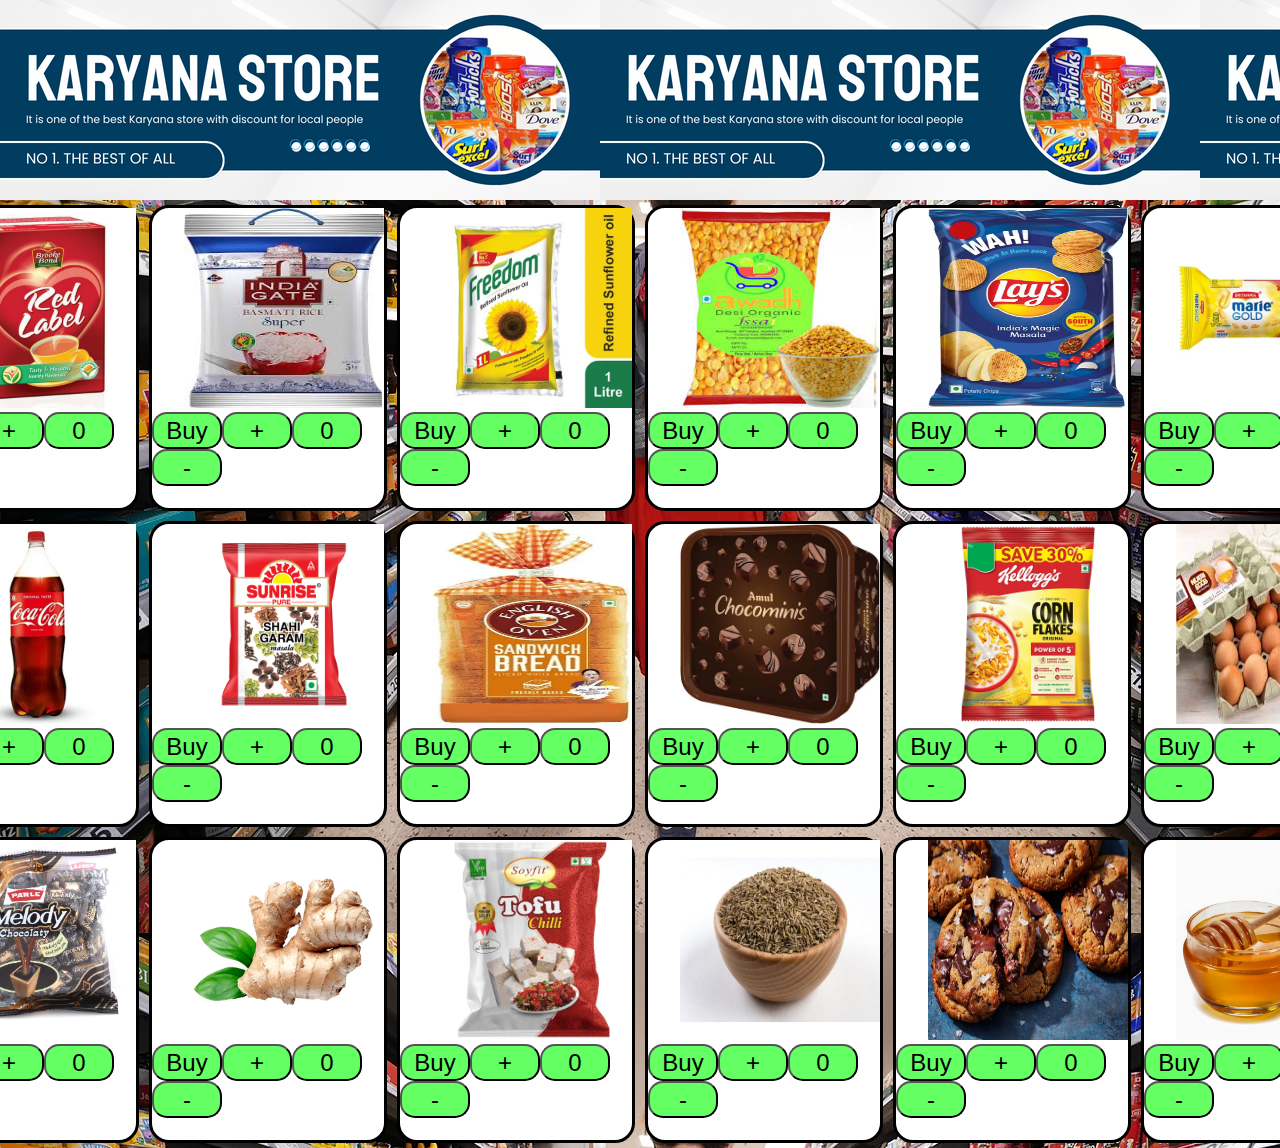
==== mainpage.html @ 8c0c9960 "Add files via upload" ====
<!DOCTYPE html>
<html lang="en">
<head>
    <meta charset="UTF-8">
    <meta name="viewport" content="width=device-width, initial-scale=1.0">
    <title>Karyana store</title>
    <link rel="stylesheet" href="mainpage.css">
    <script src="index2.js"></script>
    <link rel="icon" href="iconn.png" type="image/x-icon">
</head>
<body>
    <div>
        <div class="header"></div>
        <div class="first">
            <div><img src="image.png" alt=""><button class="buy">Buy</button><button class="plus">+</button><button class="zero">0</button><button class="minus">-</button></div>
            <div><img src="image copy.png" alt=""><button class="buy">Buy</button><button class="plus">+</button><button class="zero">0</button><button class="minus">-</button></div>
            <div><img src="image copy 2.png" alt=""><button class="buy">Buy</button><button class="plus">+</button><button class="zero">0</button><button class="minus">-</button></div>
            <div><img src="download.jpeg" alt=""><button class="buy">Buy</button><button class="plus">+</button><button class="zero">0</button><button class="minus">-</button></div>
            <div><img src="-original-imagkwahjha3grdj.webp" alt=""><button class="buy">Buy</button><button class="plus">+</button><button class="zero">0</button><button class="minus">-</button></div>
            <div><img src="40001610-2_4-britannia-marie-gold-biscuits.webp" alt=""><button class="buy">Buy</button><button class="plus">+</button><button class="zero">0</button><button class="minus">-</button></div>
        </div>
        <div class="first">
            <div><img src="fresh-cold-drinks-500x500.webp" alt=""><button class="buy">Buy</button><button class="plus">+</button><button class="zero">0</button><button class="minus">-</button></div>
            <div><img src="sahi-garam-sachet-front.jpg" alt=""><button class="buy">Buy</button><button class="plus">+</button><button class="zero">0</button><button class="minus">-</button></div>
            <div><img src="shopping.webp" alt=""><button class="buy">Buy</button><button class="plus">+</button><button class="zero">0</button><button class="minus">-</button></div>
            <div><img src="shopping (1).webp" alt=""><button class="buy">Buy</button><button class="plus">+</button><button class="zero">0</button><button class="minus">-</button></div>
            <div><img src="40121897_6-kelloggs-corn-flakes.webp" alt=""><button class="buy">Buy</button><button class="plus">+</button><button class="zero">0</button><button class="minus">-</button></div>
            <div><img src="eggs.jpeg" alt=""><button class="buy">Buy</button><button class="plus">+</button><button class="zero">0</button><button class="minus">-</button></div>
        </div>
        <div class="first">
            <div><img src="cand.jpg" alt=""><button class="buy">Buy</button><button class="plus">+</button><button class="zero">0</button><button class="minus">-</button></div>
            <div><img src="adrak.png" alt=""><button class="buy">Buy</button><button class="plus">+</button><button class="zero">0</button><button class="minus">-</button></div>
            <div><img src="tofu.webp" alt=""><button class="buy">Buy</button><button class="plus">+</button><button class="zero">0</button><button class="minus">-</button></div>
            <div><img src="zeera.jpg" alt=""><button class="buy">Buy</button><button class="plus">+</button><button class="zero">0</button><button class="minus">-</button></div>
            <div><img src="cookie.jpg" alt=""><button class="buy">Buy</button><button class="plus">+</button><button class="zero">0</button><button class="minus">-</button></div>
            <div><img src="honey_2__1.jpg" alt=""><button class="buy">Buy</button><button class="plus">+</button><button class="zero">0</button><button class="minus">-</button></div>
        </div>
    </div>
</body>
</html>
---- mainpage.css ----
body {
    margin: 0px;
    background-image: url(Inflation1400.webp);
}
.header {
    height: 200px;
    width: 100%;
    background-color: thistle;
    background-image: url(ALL\ IN\ ONE\ KARYANA\ STORE.png);
}
.first {
   display: flex;
   justify-content: center;
}
.first div {
    background-color: rgb(255, 255, 255);
    height: 300px;
    width: 300px;
    margin: 5px;
    border-radius: 20px;
    justify-content: center;
    border: 3px solid black;
}
.first img {
    height: 200px;
    width: 200px;
    margin-left: 32px;
}

.first button {
    height: 37px;
    width: 70px;
    background-color: rgb(99, 255, 99);
    border-radius: 15px;
    font-size: 1.5em;

}
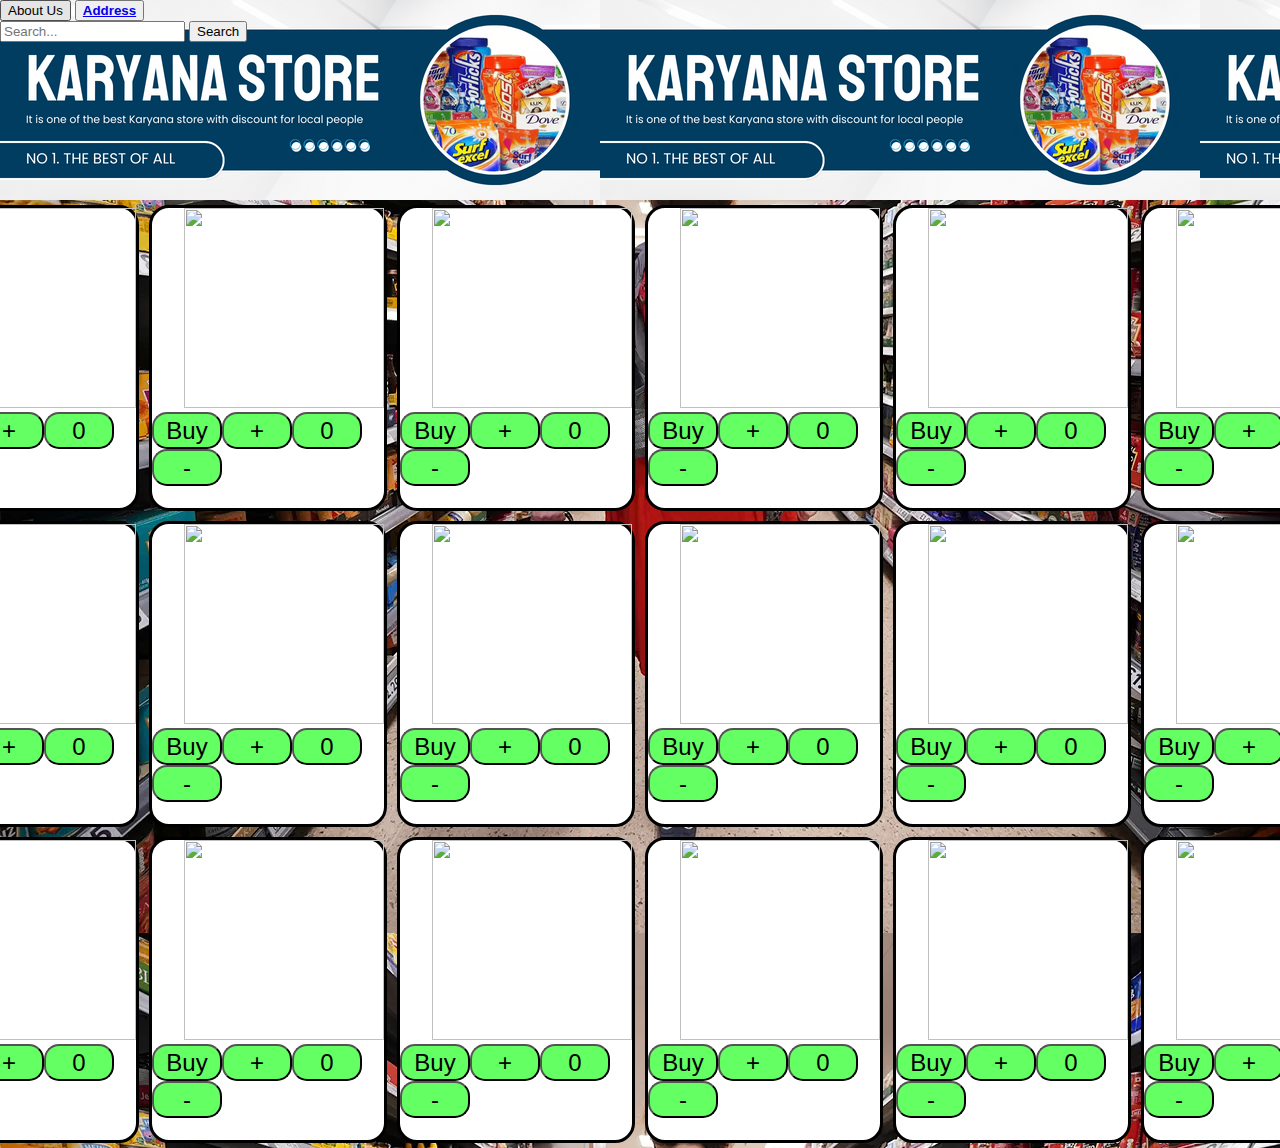
==== commit d0a57ed1: "Update mainpage.html" ====
--- a/mainpage.html
+++ b/mainpage.html
@@ -6,34 +6,41 @@
     <title>Karyana store</title>
     <link rel="stylesheet" href="mainpage.css">
     <script src="index2.js"></script>
-    <link rel="icon" href="iconn.png" type="image/x-icon">
+    <link rel="icon" href="pictures/iconn.png" type="image/x-icon">
 </head>
 <body>
     <div>
-        <div class="header"></div>
+        <div class="header">
+            <button>About Us</button>
+            <button><a href="https://maps.app.goo.gl/Xrh5cBYfnirco7569"> <b>Address</b></a></button>
+            <div class="search-bar">
+              <input type="text" placeholder="Search...">
+              <button>Search</button>
+            </div>
+          </div>          
         <div class="first">
-            <div><img src="image.png" alt=""><button class="buy">Buy</button><button class="plus">+</button><button class="zero">0</button><button class="minus">-</button></div>
-            <div><img src="image copy.png" alt=""><button class="buy">Buy</button><button class="plus">+</button><button class="zero">0</button><button class="minus">-</button></div>
-            <div><img src="image copy 2.png" alt=""><button class="buy">Buy</button><button class="plus">+</button><button class="zero">0</button><button class="minus">-</button></div>
-            <div><img src="download.jpeg" alt=""><button class="buy">Buy</button><button class="plus">+</button><button class="zero">0</button><button class="minus">-</button></div>
-            <div><img src="-original-imagkwahjha3grdj.webp" alt=""><button class="buy">Buy</button><button class="plus">+</button><button class="zero">0</button><button class="minus">-</button></div>
-            <div><img src="40001610-2_4-britannia-marie-gold-biscuits.webp" alt=""><button class="buy">Buy</button><button class="plus">+</button><button class="zero">0</button><button class="minus">-</button></div>
+            <div><img src="pictures/image.png" alt=""><button class="buy">Buy</button><button class="plus">+</button><button class="zero">0</button><button class="minus">-</button></div>
+            <div><img src="pictures/image copy.png" alt=""><button class="buy">Buy</button><button class="plus">+</button><button class="zero">0</button><button class="minus">-</button></div>
+            <div><img src="pictures/image copy 2.png" alt=""><button class="buy">Buy</button><button class="plus">+</button><button class="zero">0</button><button class="minus">-</button></div>
+            <div><img src="pictures/download.jpeg" alt=""><button class="buy">Buy</button><button class="plus">+</button><button class="zero">0</button><button class="minus">-</button></div>
+            <div><img src="pictures/-original-imagkwahjha3grdj.webp" alt=""><button class="buy">Buy</button><button class="plus">+</button><button class="zero">0</button><button class="minus">-</button></div>
+            <div><img src="pictures/40001610-2_4-britannia-marie-gold-biscuits.webp" alt=""><button class="buy">Buy</button><button class="plus">+</button><button class="zero">0</button><button class="minus">-</button></div>
         </div>
         <div class="first">
-            <div><img src="fresh-cold-drinks-500x500.webp" alt=""><button class="buy">Buy</button><button class="plus">+</button><button class="zero">0</button><button class="minus">-</button></div>
-            <div><img src="sahi-garam-sachet-front.jpg" alt=""><button class="buy">Buy</button><button class="plus">+</button><button class="zero">0</button><button class="minus">-</button></div>
-            <div><img src="shopping.webp" alt=""><button class="buy">Buy</button><button class="plus">+</button><button class="zero">0</button><button class="minus">-</button></div>
-            <div><img src="shopping (1).webp" alt=""><button class="buy">Buy</button><button class="plus">+</button><button class="zero">0</button><button class="minus">-</button></div>
-            <div><img src="40121897_6-kelloggs-corn-flakes.webp" alt=""><button class="buy">Buy</button><button class="plus">+</button><button class="zero">0</button><button class="minus">-</button></div>
-            <div><img src="eggs.jpeg" alt=""><button class="buy">Buy</button><button class="plus">+</button><button class="zero">0</button><button class="minus">-</button></div>
+            <div><img src="pictures/fresh-cold-drinks-500x500.webp" alt=""><button class="buy">Buy</button><button class="plus">+</button><button class="zero">0</button><button class="minus">-</button></div>
+            <div><img src="pictures/sahi-garam-sachet-front.jpg" alt=""><button class="buy">Buy</button><button class="plus">+</button><button class="zero">0</button><button class="minus">-</button></div>
+            <div><img src="pictures/shopping.webp" alt=""><button class="buy">Buy</button><button class="plus">+</button><button class="zero">0</button><button class="minus">-</button></div>
+            <div><img src="pictures/shopping (1).webp" alt=""><button class="buy">Buy</button><button class="plus">+</button><button class="zero">0</button><button class="minus">-</button></div>
+            <div><img src="pictures/40121897_6-kelloggs-corn-flakes.webp" alt=""><button class="buy">Buy</button><button class="plus">+</button><button class="zero">0</button><button class="minus">-</button></div>
+            <div><img src="pictures/eggs.jpeg" alt=""><button class="buy">Buy</button><button class="plus">+</button><button class="zero">0</button><button class="minus">-</button></div>
         </div>
         <div class="first">
-            <div><img src="cand.jpg" alt=""><button class="buy">Buy</button><button class="plus">+</button><button class="zero">0</button><button class="minus">-</button></div>
-            <div><img src="adrak.png" alt=""><button class="buy">Buy</button><button class="plus">+</button><button class="zero">0</button><button class="minus">-</button></div>
-            <div><img src="tofu.webp" alt=""><button class="buy">Buy</button><button class="plus">+</button><button class="zero">0</button><button class="minus">-</button></div>
-            <div><img src="zeera.jpg" alt=""><button class="buy">Buy</button><button class="plus">+</button><button class="zero">0</button><button class="minus">-</button></div>
-            <div><img src="cookie.jpg" alt=""><button class="buy">Buy</button><button class="plus">+</button><button class="zero">0</button><button class="minus">-</button></div>
-            <div><img src="honey_2__1.jpg" alt=""><button class="buy">Buy</button><button class="plus">+</button><button class="zero">0</button><button class="minus">-</button></div>
+            <div><img src="pictures/cand.jpg" alt=""><button class="buy">Buy</button><button class="plus">+</button><button class="zero">0</button><button class="minus">-</button></div>
+            <div><img src="pictures/adrak.png" alt=""><button class="buy">Buy</button><button class="plus">+</button><button class="zero">0</button><button class="minus">-</button></div>
+            <div><img src="pictures/tofu.webp" alt=""><button class="buy">Buy</button><button class="plus">+</button><button class="zero">0</button><button class="minus">-</button></div>
+            <div><img src="pictures/zeera.jpg" alt=""><button class="buy">Buy</button><button class="plus">+</button><button class="zero">0</button><button class="minus">-</button></div>
+            <div><img src="pictures/cookie.jpg" alt=""><button class="buy">Buy</button><button class="plus">+</button><button class="zero">0</button><button class="minus">-</button></div>
+            <div><img src="pictures/honey_2__1.jpg" alt=""><button class="buy">Buy</button><button class="plus">+</button><button class="zero">0</button><button class="minus">-</button></div>
         </div>
     </div>
 </body>
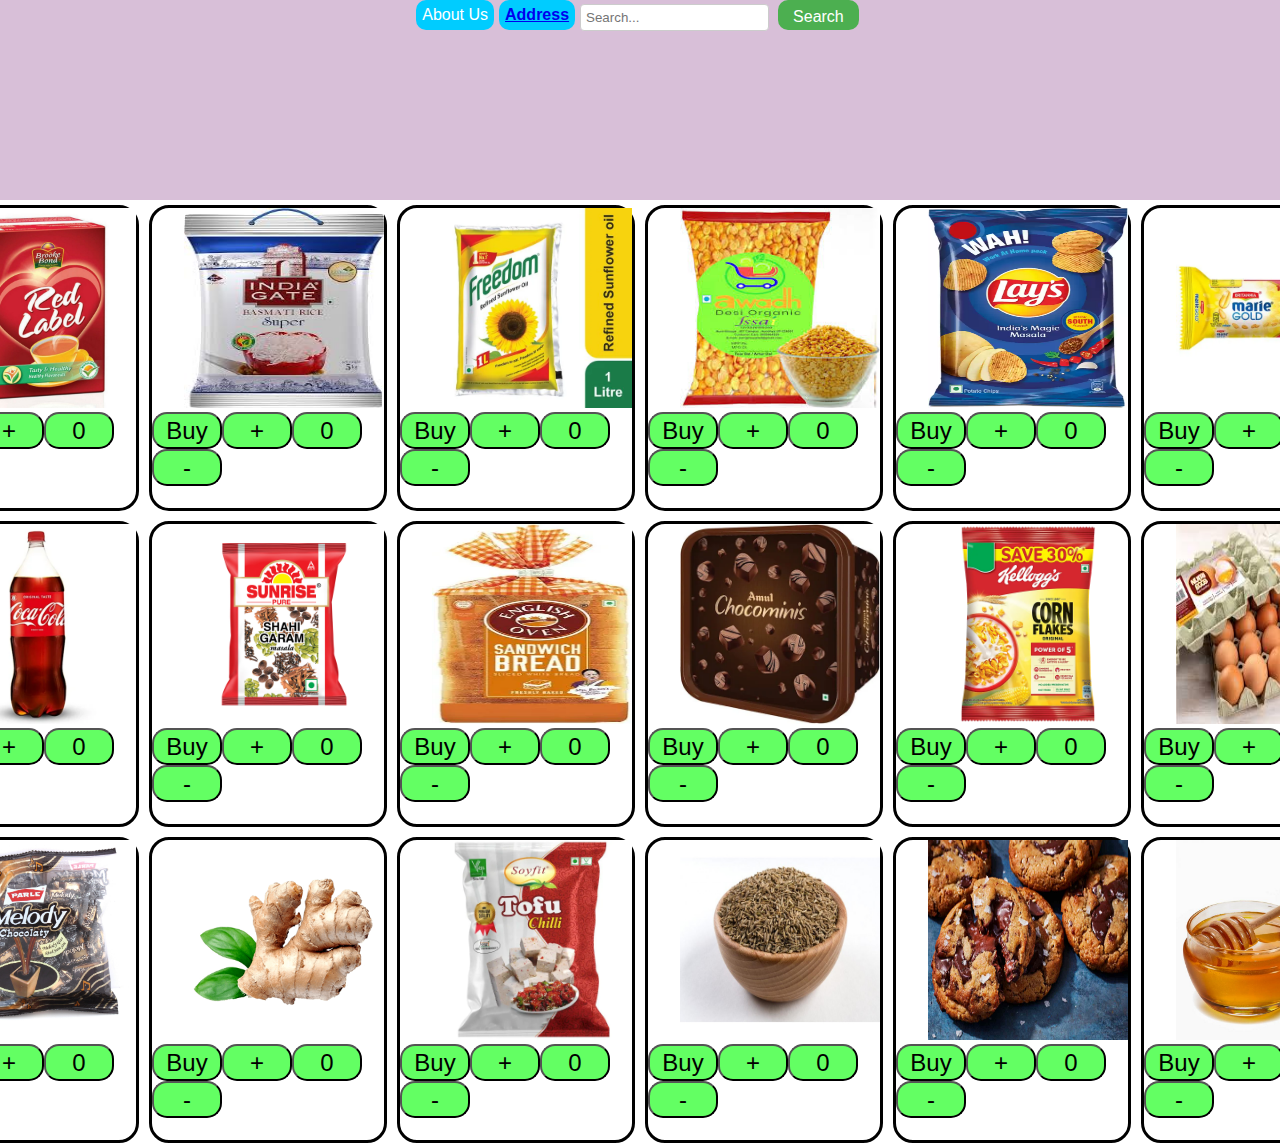
==== commit 85ce01ca: "Update mainpage.html" ====
--- a/mainpage.html
+++ b/mainpage.html
@@ -6,7 +6,7 @@
     <title>Karyana store</title>
     <link rel="stylesheet" href="mainpage.css">
     <script src="index2.js"></script>
-    <link rel="icon" href="pictures/iconn.png" type="image/x-icon">
+    <link rel="icon" href="iconn.png" type="image/x-icon">
 </head>
 <body>
     <div>
@@ -19,28 +19,28 @@
             </div>
           </div>          
         <div class="first">
-            <div><img src="pictures/image.png" alt=""><button class="buy">Buy</button><button class="plus">+</button><button class="zero">0</button><button class="minus">-</button></div>
-            <div><img src="pictures/image copy.png" alt=""><button class="buy">Buy</button><button class="plus">+</button><button class="zero">0</button><button class="minus">-</button></div>
-            <div><img src="pictures/image copy 2.png" alt=""><button class="buy">Buy</button><button class="plus">+</button><button class="zero">0</button><button class="minus">-</button></div>
-            <div><img src="pictures/download.jpeg" alt=""><button class="buy">Buy</button><button class="plus">+</button><button class="zero">0</button><button class="minus">-</button></div>
-            <div><img src="pictures/-original-imagkwahjha3grdj.webp" alt=""><button class="buy">Buy</button><button class="plus">+</button><button class="zero">0</button><button class="minus">-</button></div>
-            <div><img src="pictures/40001610-2_4-britannia-marie-gold-biscuits.webp" alt=""><button class="buy">Buy</button><button class="plus">+</button><button class="zero">0</button><button class="minus">-</button></div>
+            <div><img src="image.png" alt=""><button class="buy">Buy</button><button class="plus">+</button><button class="zero">0</button><button class="minus">-</button></div>
+            <div><img src="image copy.png" alt=""><button class="buy">Buy</button><button class="plus">+</button><button class="zero">0</button><button class="minus">-</button></div>
+            <div><img src="image copy 2.png" alt=""><button class="buy">Buy</button><button class="plus">+</button><button class="zero">0</button><button class="minus">-</button></div>
+            <div><img src="download.jpeg" alt=""><button class="buy">Buy</button><button class="plus">+</button><button class="zero">0</button><button class="minus">-</button></div>
+            <div><img src="-original-imagkwahjha3grdj.webp" alt=""><button class="buy">Buy</button><button class="plus">+</button><button class="zero">0</button><button class="minus">-</button></div>
+            <div><img src="40001610-2_4-britannia-marie-gold-biscuits.webp" alt=""><button class="buy">Buy</button><button class="plus">+</button><button class="zero">0</button><button class="minus">-</button></div>
         </div>
         <div class="first">
-            <div><img src="pictures/fresh-cold-drinks-500x500.webp" alt=""><button class="buy">Buy</button><button class="plus">+</button><button class="zero">0</button><button class="minus">-</button></div>
-            <div><img src="pictures/sahi-garam-sachet-front.jpg" alt=""><button class="buy">Buy</button><button class="plus">+</button><button class="zero">0</button><button class="minus">-</button></div>
-            <div><img src="pictures/shopping.webp" alt=""><button class="buy">Buy</button><button class="plus">+</button><button class="zero">0</button><button class="minus">-</button></div>
-            <div><img src="pictures/shopping (1).webp" alt=""><button class="buy">Buy</button><button class="plus">+</button><button class="zero">0</button><button class="minus">-</button></div>
-            <div><img src="pictures/40121897_6-kelloggs-corn-flakes.webp" alt=""><button class="buy">Buy</button><button class="plus">+</button><button class="zero">0</button><button class="minus">-</button></div>
-            <div><img src="pictures/eggs.jpeg" alt=""><button class="buy">Buy</button><button class="plus">+</button><button class="zero">0</button><button class="minus">-</button></div>
+            <div><img src="fresh-cold-drinks-500x500.webp" alt=""><button class="buy">Buy</button><button class="plus">+</button><button class="zero">0</button><button class="minus">-</button></div>
+            <div><img src="sahi-garam-sachet-front.jpg" alt=""><button class="buy">Buy</button><button class="plus">+</button><button class="zero">0</button><button class="minus">-</button></div>
+            <div><img src="shopping.webp" alt=""><button class="buy">Buy</button><button class="plus">+</button><button class="zero">0</button><button class="minus">-</button></div>
+            <div><img src="shopping (1).webp" alt=""><button class="buy">Buy</button><button class="plus">+</button><button class="zero">0</button><button class="minus">-</button></div>
+            <div><img src="40121897_6-kelloggs-corn-flakes.webp" alt=""><button class="buy">Buy</button><button class="plus">+</button><button class="zero">0</button><button class="minus">-</button></div>
+            <div><img src="eggs.jpeg" alt=""><button class="buy">Buy</button><button class="plus">+</button><button class="zero">0</button><button class="minus">-</button></div>
         </div>
         <div class="first">
-            <div><img src="pictures/cand.jpg" alt=""><button class="buy">Buy</button><button class="plus">+</button><button class="zero">0</button><button class="minus">-</button></div>
-            <div><img src="pictures/adrak.png" alt=""><button class="buy">Buy</button><button class="plus">+</button><button class="zero">0</button><button class="minus">-</button></div>
-            <div><img src="pictures/tofu.webp" alt=""><button class="buy">Buy</button><button class="plus">+</button><button class="zero">0</button><button class="minus">-</button></div>
-            <div><img src="pictures/zeera.jpg" alt=""><button class="buy">Buy</button><button class="plus">+</button><button class="zero">0</button><button class="minus">-</button></div>
-            <div><img src="pictures/cookie.jpg" alt=""><button class="buy">Buy</button><button class="plus">+</button><button class="zero">0</button><button class="minus">-</button></div>
-            <div><img src="pictures/honey_2__1.jpg" alt=""><button class="buy">Buy</button><button class="plus">+</button><button class="zero">0</button><button class="minus">-</button></div>
+            <div><img src="cand.jpg" alt=""><button class="buy">Buy</button><button class="plus">+</button><button class="zero">0</button><button class="minus">-</button></div>
+            <div><img src="adrak.png" alt=""><button class="buy">Buy</button><button class="plus">+</button><button class="zero">0</button><button class="minus">-</button></div>
+            <div><img src="tofu.webp" alt=""><button class="buy">Buy</button><button class="plus">+</button><button class="zero">0</button><button class="minus">-</button></div>
+            <div><img src="zeera.jpg" alt=""><button class="buy">Buy</button><button class="plus">+</button><button class="zero">0</button><button class="minus">-</button></div>
+            <div><img src="cookie.jpg" alt=""><button class="buy">Buy</button><button class="plus">+</button><button class="zero">0</button><button class="minus">-</button></div>
+            <div><img src="honey_2__1.jpg" alt=""><button class="buy">Buy</button><button class="plus">+</button><button class="zero">0</button><button class="minus">-</button></div>
         </div>
     </div>
 </body>
--- a/mainpage.css
+++ b/mainpage.css
@@ -1,13 +1,32 @@
 body {
     margin: 0px;
-    background-image: url(Inflation1400.webp);
+    background-image: url(pictures/Inflation1400.webp);
 }
 .header {
     height: 200px;
     width: 100%;
+    display: flex;
+    justify-content: center;
     background-color: thistle;
-    background-image: url(ALL\ IN\ ONE\ KARYANA\ STORE.png);
+    background-image: url(pictures/ALL\ IN\ ONE\ KARYANA\ STORE.png);
 }
+.header button {
+    background-color: #00ccff; /* Green */
+    border: none;
+    color: white;
+    text-align: left;
+    font-size: 16px;
+    margin-right: 5px;
+    transition-duration: 0.4s;
+    cursor: pointer;
+    border-radius: 10px;
+    height: 30px;
+  }
+  
+  .header button:hover {
+    background-color: #9445a0; /* Darker Green */
+  }
+  
 .first {
    display: flex;
    justify-content: center;
@@ -35,3 +54,25 @@
     font-size: 1.5em;
 
 }
+
+  .search-bar input[type="text"] {
+    padding: 5px;
+    border: 1px solid #ccc;
+    border-radius: 4px;
+  }
+  
+  .search-bar button {
+    background-color: #4CAF50; /* Green */
+    border: none;
+    color: white;
+    padding: 8px 15px;
+    text-align: center;
+    text-decoration: none;
+    font-size: 16px;
+    margin-left: 5px;
+    cursor: pointer;
+  }
+  
+  .search-bar button:hover {
+    background-color: #45a049; /* Darker Green */
+  }
